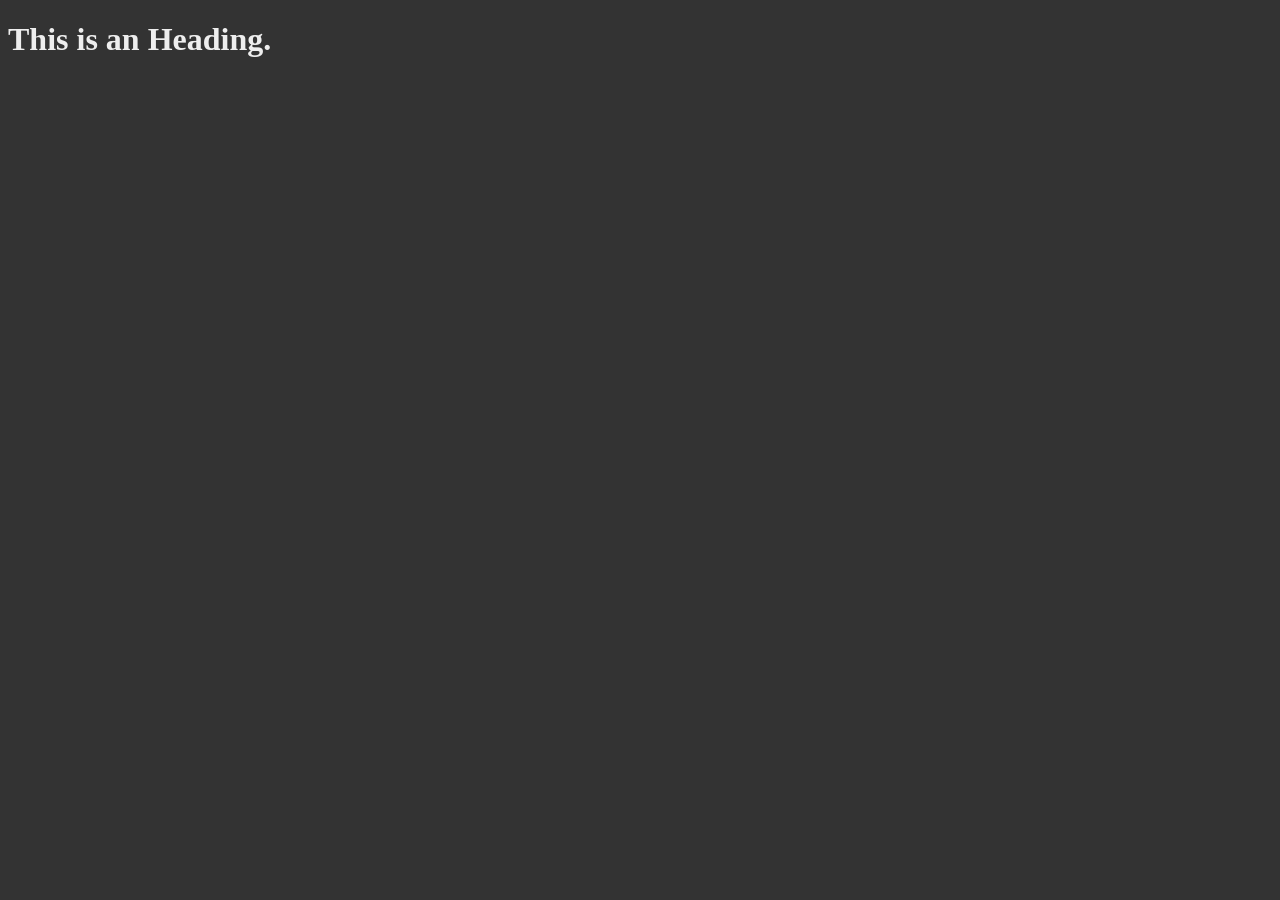
==== Supersimpledev/index.html @ b05d9f8b "Day 2" ====
<!DOCTYPE html>
<html lang="en">
<head>
  <meta charset="UTF-8">
  <meta name="viewport" content="width=device-width, initial-scale=1.0">
  <title>JavaScript</title>
  <style>
    body {
      background-color: #333;
      color: #eee;
    }
  </style>
</head>
<body>
  <h1>This is an Heading.</h1>
  <script src="main.js"></script>
</body>
</html>
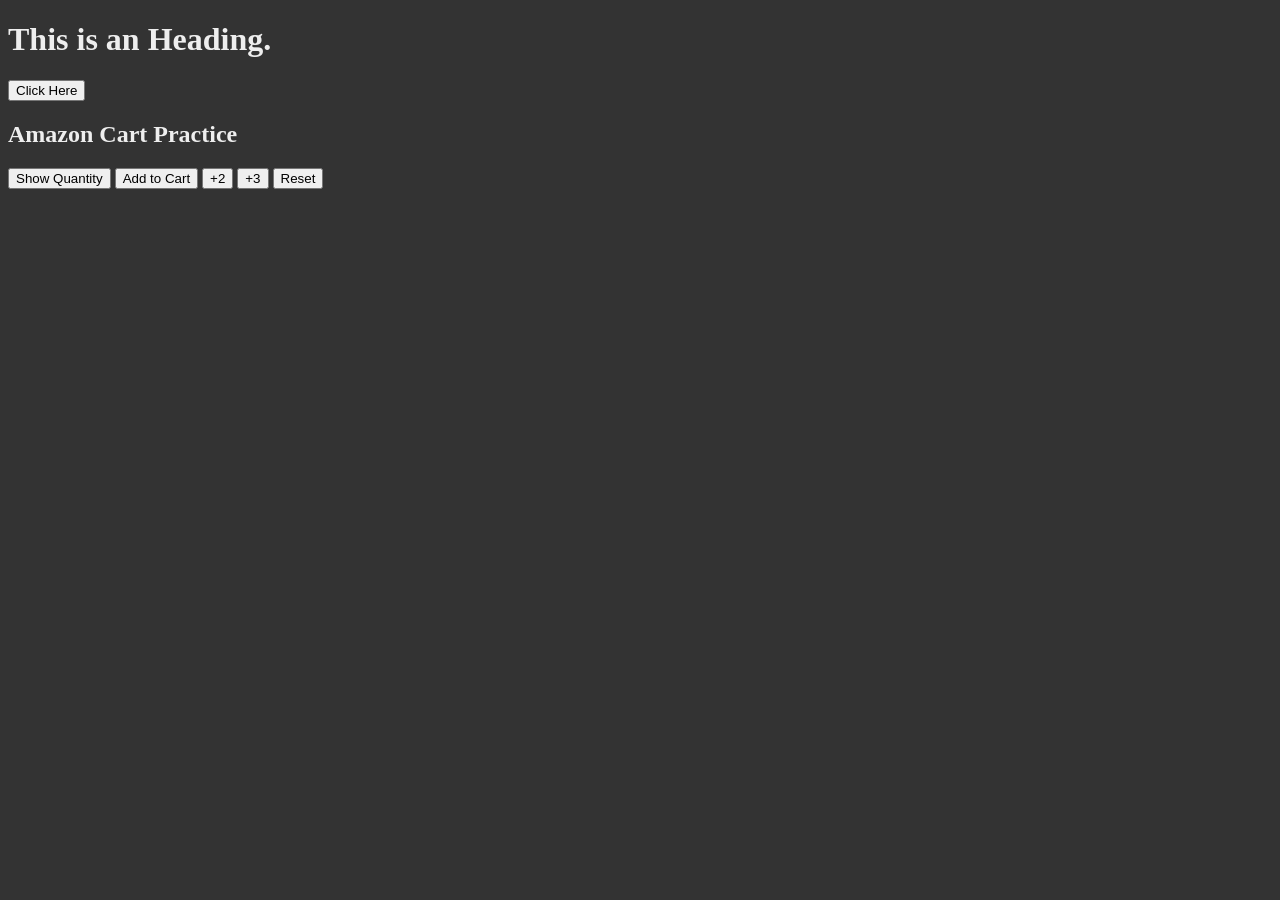
==== commit 7d948dc3: "Day 4" ====
--- a/Supersimpledev/index.html
+++ b/Supersimpledev/index.html
@@ -13,6 +13,13 @@
 </head>
 <body>
   <h1>This is an Heading.</h1>
+  <button onclick="alert('Good Job!')">Click Here</button>
+  <h2>Amazon Cart Practice</h2>
+  <button onclick="console.log(`Cart Quantity : ${cartQuantity}`)">Show Quantity</button>
+  <button onclick="cartQuantity++; console.log(`Cart Quantity : ${cartQuantity}`)">Add to Cart</button>
+  <button onclick="cartQuantity += 2; console.log(`Cart Quantity : ${cartQuantity}`)">+2</button>
+  <button onclick="cartQuantity += 3; console.log(`Cart Quantity : ${cartQuantity}`)">+3</button>
+  <button onclick="cartQuantity = 0; console.log('Cart was reset!'); console.log(`Cart Quantity : ${cartQuantity}`)">Reset</button>
   <script src="main.js"></script>
 </body>
 </html>
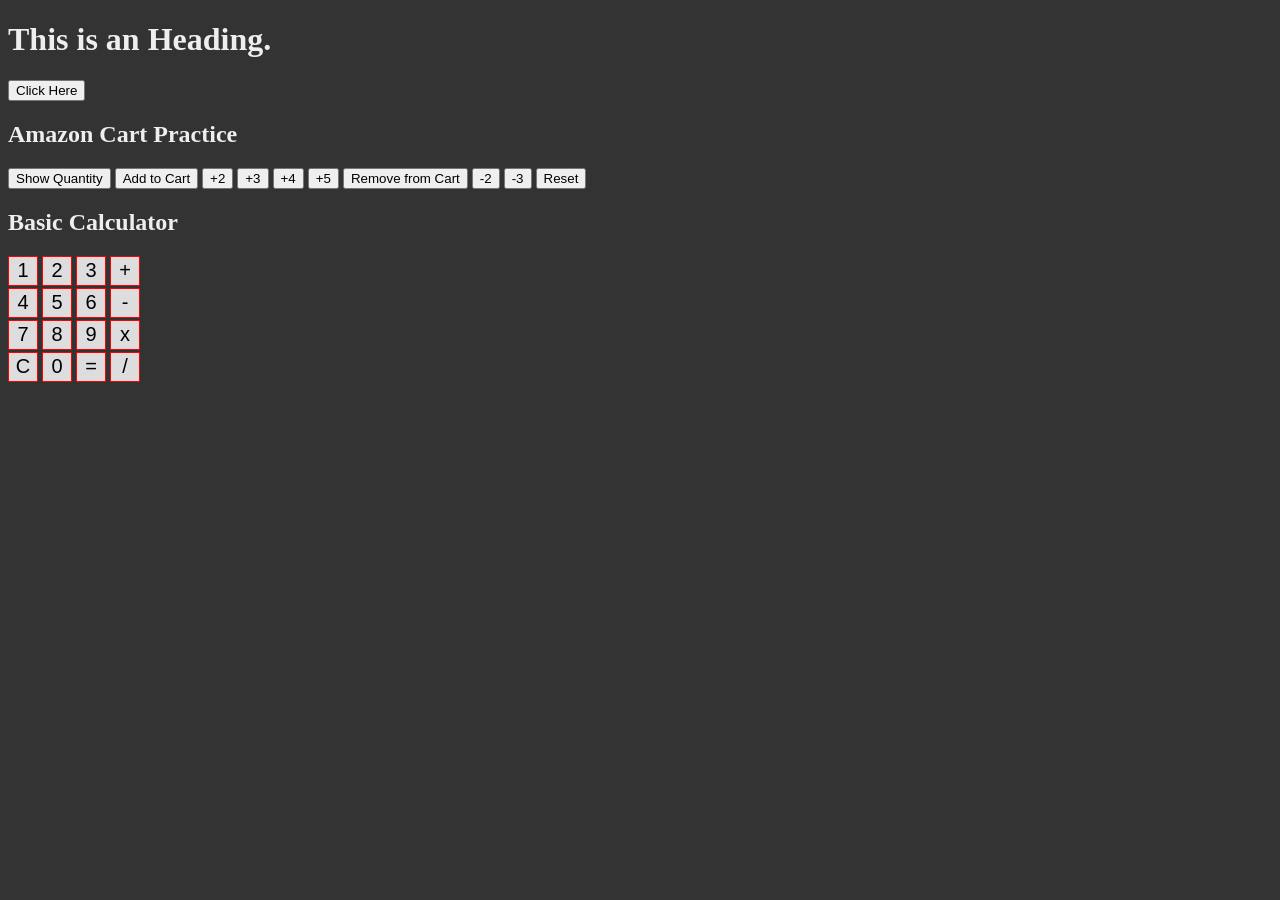
==== commit 8c35848c: "Day 5" ====
--- a/Supersimpledev/index.html
+++ b/Supersimpledev/index.html
@@ -9,6 +9,22 @@
       background-color: #333;
       color: #eee;
     }
+
+    .calculator button {
+      box-sizing: border-box;
+      font-size: 20px;
+      width: 30px;
+      height: 30px;
+      background-color: #ddd;
+      border: 1px solid red;
+      margin-bottom: 2px;
+    }
+    .calculator button:hover {
+      background-color: #bbb;
+    }
+    .calculator button:active {
+      background-color: #eee;
+    }
   </style>
 </head>
 <body>
@@ -19,7 +35,43 @@
   <button onclick="cartQuantity++; console.log(`Cart Quantity : ${cartQuantity}`)">Add to Cart</button>
   <button onclick="cartQuantity += 2; console.log(`Cart Quantity : ${cartQuantity}`)">+2</button>
   <button onclick="cartQuantity += 3; console.log(`Cart Quantity : ${cartQuantity}`)">+3</button>
+  <button onclick="cartQuantity += 4; console.log(`Cart Quantity : ${cartQuantity}`)">+4
+  </button>
+  <button onclick="cartQuantity += 5; console.log(`Cart Quantity : ${cartQuantity}`)">+5
+  </button>
+  <button onclick="cartQuantity--; console.log(`Cart Quantity : ${cartQuantity}`)">Remove from Cart
+  </button>
+  <button onclick="cartQuantity -= 2; console.log(`Cart Quantity : ${cartQuantity}`)">-2
+  </button>
+  <button onclick="cartQuantity -= 3; console.log(`Cart Quantity : ${cartQuantity}`)">-3
+  </button>
+
   <button onclick="cartQuantity = 0; console.log('Cart was reset!'); console.log(`Cart Quantity : ${cartQuantity}`)">Reset</button>
-  <script src="main.js"></script>
+
+  <script src="main.js"></script>  
+
+  <h2>Basic Calculator</h2>
+
+  <div class="calculator">
+  <button onclick="calc += '1';">1</button>
+  <button onclick="calc += '2';">2</button>
+  <button onclick="calc += '3';">3</button>
+  <button onclick="calc += ' + ';">+</button>
+  <br>
+  <button onclick="calc += '4';">4</button>
+  <button onclick="calc += '5';">5</button>
+  <button onclick="calc += '6';">6</button>
+  <button onclick="calc += ' - ';">-</button>
+  <br>
+  <button onclick="calc += '7';">7</button>
+  <button onclick="calc += '8';">8</button>
+  <button onclick="calc += '9';">9</button>
+  <button onclick="calc += ' * ';">x</button>
+  <br>
+  <button onclick="calc = '';">C</button>
+  <button onclick="calc += '0';">0</button>
+  <button onclick="calc = eval(calc); console.log(calc);">=</button>
+  <button onclick="calc += ' / ';">/</button>
+  </div>
 </body>
 </html>
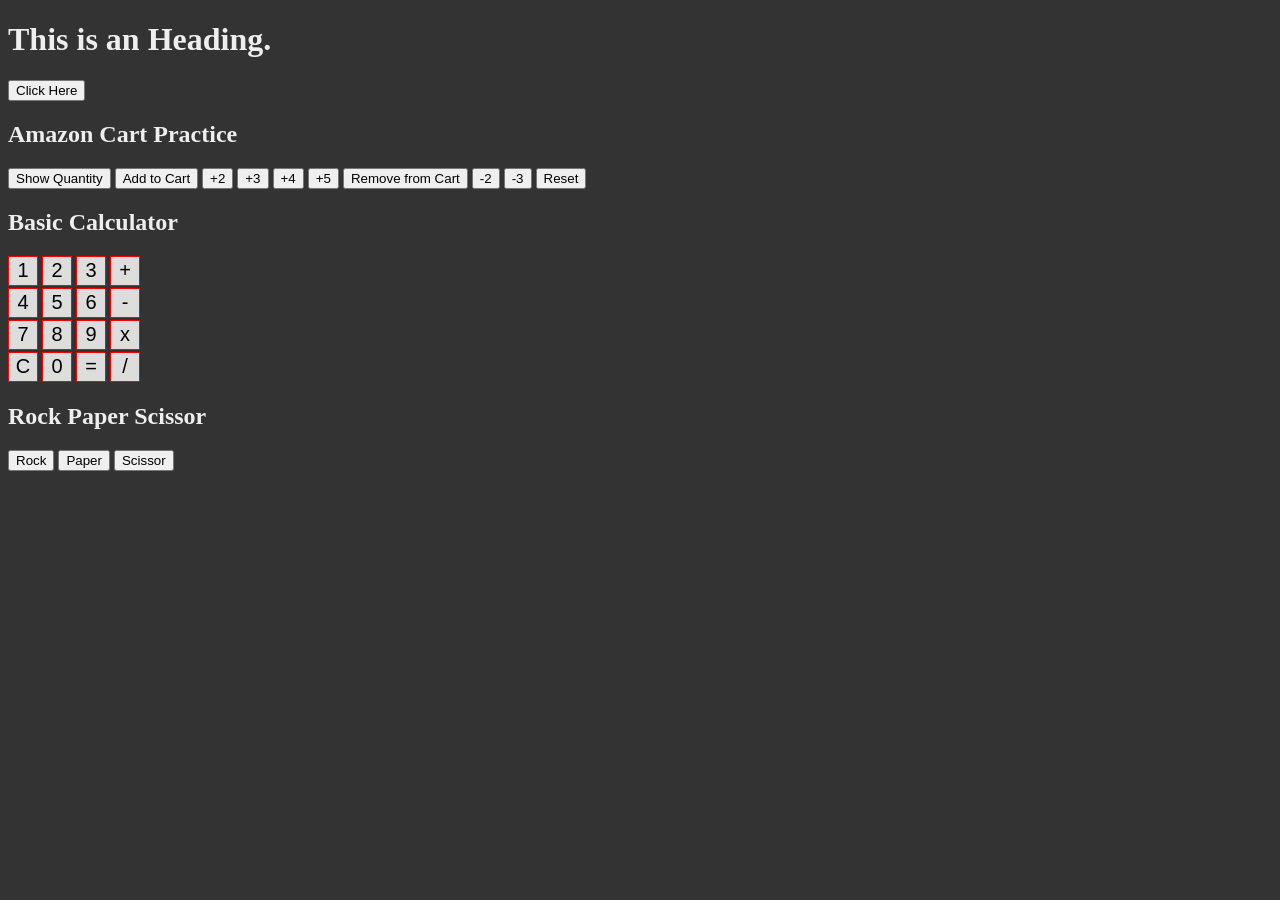
==== commit 55feb386: "Day 6" ====
--- a/Supersimpledev/index.html
+++ b/Supersimpledev/index.html
@@ -72,6 +72,77 @@
   <button onclick="calc += '0';">0</button>
   <button onclick="calc = eval(calc); console.log(calc);">=</button>
   <button onclick="calc += ' / ';">/</button>
-  </div>
+</div>
+  <h2>Rock Paper Scissor</h2>
+
+  <button onclick="
+      let computerChoose = '';
+      const randomNum = Math.random();
+      let result = '';
+
+      if (randomNum >= 0 && randomNum < 1 / 3) {
+        computerChoose = 'Rock';
+      } else if (randomNum >= 1 / 3 && randomNum < 2 / 3) {
+        computerChoose = 'Paper';
+      } else if (randomNum >= 2 / 3 && randomNum < 1) {
+        computerChoose = 'Scissor';
+      }
+
+      if (computerChoose === 'Rock') {
+        result = 'Draw';
+      } else if (computerChoose === 'Paper'){ 
+       result = 'You Loose';
+      } else if (computerChoose === 'Scissor') {
+        result = 'You Win!';
+      }
+
+      alert(`Your choose Rock, Computer choose ${computerChoose}. ${result}`);
+  ">Rock</button>
+  <button onclick="
+      let computerChoose = '';
+      const randomNum = Math.random();
+      let result = '';
+      
+      if (randomNum >= 0 && randomNum < 1 /3) {
+        computerChoose = 'Rock';
+      } else if (randomNum >= 1 / 3 && randomNum < 2 / 3) {
+        computerChoose = 'Paper';
+      } else if (randomNum >= 2 / 3 && randomNum < 1) {
+        computerChoose = 'Scissor';
+      }
+
+      if (computerChoose === 'Rock') {
+        result = 'You Win!';
+      } else if (computerChoose === 'Paper') {
+        result = 'Draw';
+      } else if (computerChoose === 'Scissor') {
+        result = 'Your Lose';
+      }
+
+      alert(`You choose Paper, Computer choose ${computerChoose}. ${result}`);
+  ">Paper</button>
+  <button onclick="
+      let computerChoose = '';
+      const randomNum = Math.random();
+      let result = '';
+
+      if (randomNum >= 0 && randomNum < 1 / 3) {
+        computerChoose = 'Rock';
+      } else if (randomNum >= 1 / 3 && randomNum < 2 / 3) {
+        computerChoose = 'Paper';
+      } else if (randomNum >= 2 / 3 && randomNum < 1) {
+        computerChoose = 'Scissor';
+      }
+
+      if (computerChoose === 'Rock') {
+        result = 'You Loose';
+      } else if (computerChoose === 'Paper') {
+        result = 'You Win!';
+      } else if (computerChoose === 'Scissor') {
+        result = 'Draw';
+      }
+
+      alert(`You choose Scissor, Computer choose ${computerChoose}. ${result}`);
+  ">Scissor</button>
 </body>
 </html>
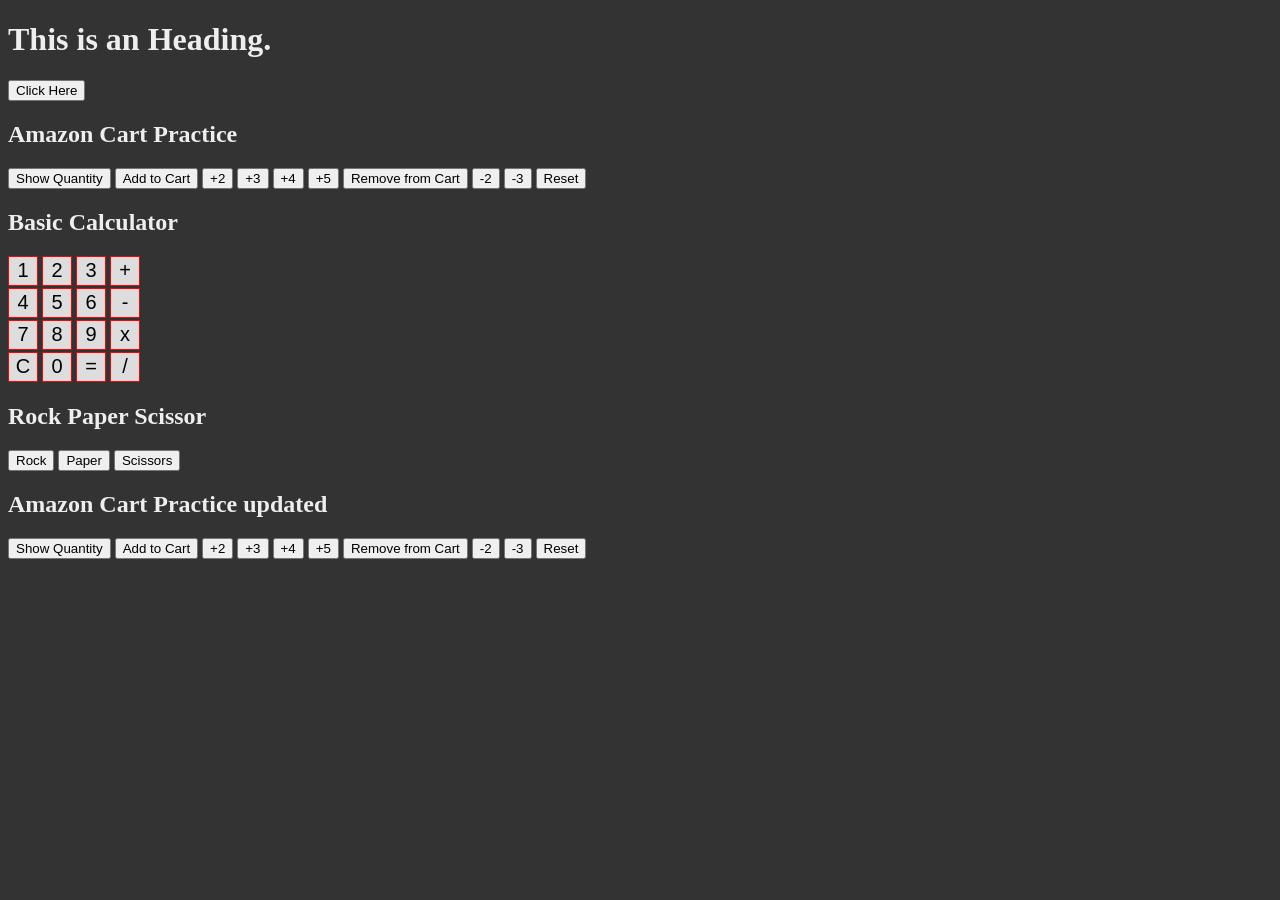
==== commit abd88beb: "Day 8" ====
--- a/Supersimpledev/index.html
+++ b/Supersimpledev/index.html
@@ -85,14 +85,14 @@
       } else if (randomNum >= 1 / 3 && randomNum < 2 / 3) {
         computerChoose = 'Paper';
       } else if (randomNum >= 2 / 3 && randomNum < 1) {
-        computerChoose = 'Scissor';
+        computerChoose = 'Scissors';
       }
 
       if (computerChoose === 'Rock') {
         result = 'Draw';
       } else if (computerChoose === 'Paper'){ 
        result = 'You Loose';
-      } else if (computerChoose === 'Scissor') {
+      } else if (computerChoose === 'Scissors') {
         result = 'You Win!';
       }
 
@@ -108,14 +108,14 @@
       } else if (randomNum >= 1 / 3 && randomNum < 2 / 3) {
         computerChoose = 'Paper';
       } else if (randomNum >= 2 / 3 && randomNum < 1) {
-        computerChoose = 'Scissor';
+        computerChoose = 'Scissors';
       }
 
       if (computerChoose === 'Rock') {
         result = 'You Win!';
       } else if (computerChoose === 'Paper') {
         result = 'Draw';
-      } else if (computerChoose === 'Scissor') {
+      } else if (computerChoose === 'Scissors') {
         result = 'Your Lose';
       }
 
@@ -131,18 +131,58 @@
       } else if (randomNum >= 1 / 3 && randomNum < 2 / 3) {
         computerChoose = 'Paper';
       } else if (randomNum >= 2 / 3 && randomNum < 1) {
-        computerChoose = 'Scissor';
+        computerChoose = 'Scissors';
       }
 
       if (computerChoose === 'Rock') {
         result = 'You Loose';
       } else if (computerChoose === 'Paper') {
         result = 'You Win!';
-      } else if (computerChoose === 'Scissor') {
+      } else if (computerChoose === 'Scissors') {
         result = 'Draw';
       }
 
-      alert(`You choose Scissor, Computer choose ${computerChoose}. ${result}`);
-  ">Scissor</button>
+      alert(`You choose Scissors, Computer choose ${computerChoose}. ${result}`);
+  ">Scissors</button>
+
+  <h2>Amazon Cart Practice updated</h2>
+  <button onclick="console.log(`Cart Quantity : ${cartQuantity}`)">Show Quantity</button>
+  <button onclick="
+  cartQuantity >= 10 ? alert('Cart is full') : 
+  (cartQuantity++, console.log(`Cart Quantity : ${cartQuantity}`));">Add to Cart</button>
+  <button onclick="cartQuantity >= 10 ? alert('Cart is full') : 
+  (cartQuantity += 2, console.log(`Cart Quantity : ${cartQuantity}`));">+2</button>
+  <button onclick="cartQuantity >= 10 ? alert('Cart is full') : 
+  (cartQuantity += 3, console.log(`Cart Quantity : ${cartQuantity}`));">+3</button>
+  <button onclick="cartQuantity >= 10 ? alert('Cart is full') : 
+  (cartQuantity += 4, console.log(`Cart Quantity : ${cartQuantity}`));">+4
+  </button>
+  <button onclick="cartQuantity >= 10 ? alert('Cart is full') : 
+  (cartQuantity += 5, console.log(`Cart Quantity : ${cartQuantity}`));">+5
+  </button>
+  <button onclick=" if (cartQuantity <= 0) {
+    alert('Not enough items in Cart') 
+  } else {
+    cartQuantity--;
+     console.log(`Cart Quantity : ${cartQuantity}`);
+  }">Remove from Cart
+  </button>
+  <button onclick=" if (cartQuantity <= 0) {
+    alert('Not enough items in Cart') 
+  } else {
+    cartQuantity -= 2;
+     console.log(`Cart Quantity : ${cartQuantity}`);
+  }">-2
+  </button>
+  <button onclick=" if (cartQuantity <= 0) {
+    alert('Not enough items in Cart') 
+  } else {
+    cartQuantity -= 3;
+     console.log(`Cart Quantity : ${cartQuantity}`);
+  }">-3
+  </button>
+
+  <button onclick="cartQuantity = 0; console.log('Cart was reset!'); console.log(`Cart Quantity : ${cartQuantity}`)">Reset</button>
+
 </body>
 </html>
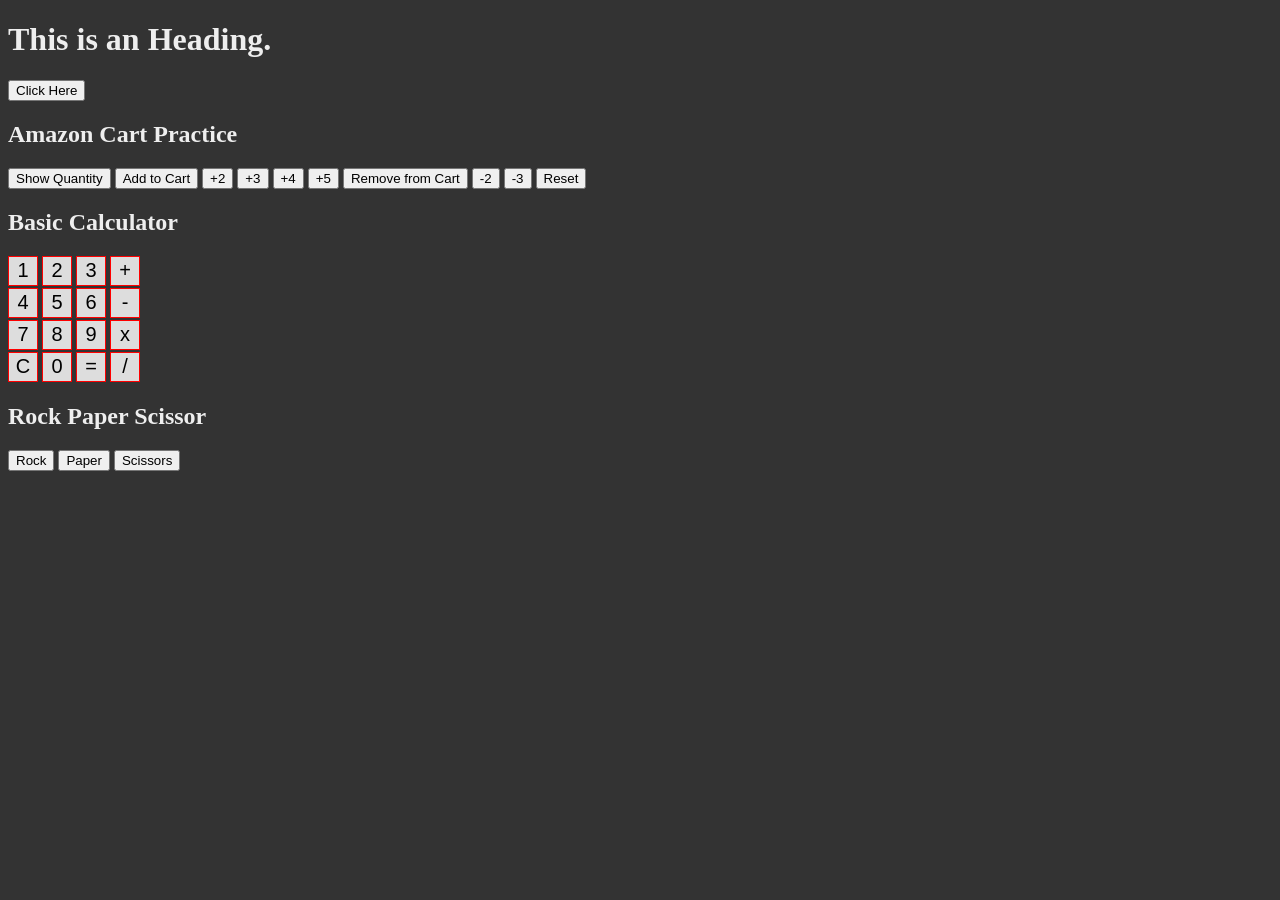
==== commit b171a4c5: "Day 10" ====
--- a/Supersimpledev/index.html
+++ b/Supersimpledev/index.html
@@ -75,114 +75,10 @@
 </div>
   <h2>Rock Paper Scissor</h2>
 
-  <button onclick="
-      let computerChoose = '';
-      const randomNum = Math.random();
-      let result = '';
+  <button onclick="playGame('Rock');">Rock</button>
+  <button onclick="playGame('Paper');">Paper</button>     
+  <button onclick="playGame('Scissors');">Scissors</button>
 
-      if (randomNum >= 0 && randomNum < 1 / 3) {
-        computerChoose = 'Rock';
-      } else if (randomNum >= 1 / 3 && randomNum < 2 / 3) {
-        computerChoose = 'Paper';
-      } else if (randomNum >= 2 / 3 && randomNum < 1) {
-        computerChoose = 'Scissors';
-      }
-
-      if (computerChoose === 'Rock') {
-        result = 'Draw';
-      } else if (computerChoose === 'Paper'){ 
-       result = 'You Loose';
-      } else if (computerChoose === 'Scissors') {
-        result = 'You Win!';
-      }
-
-      alert(`Your choose Rock, Computer choose ${computerChoose}. ${result}`);
-  ">Rock</button>
-  <button onclick="
-      let computerChoose = '';
-      const randomNum = Math.random();
-      let result = '';
-      
-      if (randomNum >= 0 && randomNum < 1 /3) {
-        computerChoose = 'Rock';
-      } else if (randomNum >= 1 / 3 && randomNum < 2 / 3) {
-        computerChoose = 'Paper';
-      } else if (randomNum >= 2 / 3 && randomNum < 1) {
-        computerChoose = 'Scissors';
-      }
-
-      if (computerChoose === 'Rock') {
-        result = 'You Win!';
-      } else if (computerChoose === 'Paper') {
-        result = 'Draw';
-      } else if (computerChoose === 'Scissors') {
-        result = 'Your Lose';
-      }
-
-      alert(`You choose Paper, Computer choose ${computerChoose}. ${result}`);
-  ">Paper</button>
-  <button onclick="
-      let computerChoose = '';
-      const randomNum = Math.random();
-      let result = '';
-
-      if (randomNum >= 0 && randomNum < 1 / 3) {
-        computerChoose = 'Rock';
-      } else if (randomNum >= 1 / 3 && randomNum < 2 / 3) {
-        computerChoose = 'Paper';
-      } else if (randomNum >= 2 / 3 && randomNum < 1) {
-        computerChoose = 'Scissors';
-      }
-
-      if (computerChoose === 'Rock') {
-        result = 'You Loose';
-      } else if (computerChoose === 'Paper') {
-        result = 'You Win!';
-      } else if (computerChoose === 'Scissors') {
-        result = 'Draw';
-      }
-
-      alert(`You choose Scissors, Computer choose ${computerChoose}. ${result}`);
-  ">Scissors</button>
-
-  <h2>Amazon Cart Practice updated</h2>
-  <button onclick="console.log(`Cart Quantity : ${cartQuantity}`)">Show Quantity</button>
-  <button onclick="
-  cartQuantity >= 10 ? alert('Cart is full') : 
-  (cartQuantity++, console.log(`Cart Quantity : ${cartQuantity}`));">Add to Cart</button>
-  <button onclick="cartQuantity >= 10 ? alert('Cart is full') : 
-  (cartQuantity += 2, console.log(`Cart Quantity : ${cartQuantity}`));">+2</button>
-  <button onclick="cartQuantity >= 10 ? alert('Cart is full') : 
-  (cartQuantity += 3, console.log(`Cart Quantity : ${cartQuantity}`));">+3</button>
-  <button onclick="cartQuantity >= 10 ? alert('Cart is full') : 
-  (cartQuantity += 4, console.log(`Cart Quantity : ${cartQuantity}`));">+4
-  </button>
-  <button onclick="cartQuantity >= 10 ? alert('Cart is full') : 
-  (cartQuantity += 5, console.log(`Cart Quantity : ${cartQuantity}`));">+5
-  </button>
-  <button onclick=" if (cartQuantity <= 0) {
-    alert('Not enough items in Cart') 
-  } else {
-    cartQuantity--;
-     console.log(`Cart Quantity : ${cartQuantity}`);
-  }">Remove from Cart
-  </button>
-  <button onclick=" if (cartQuantity <= 0) {
-    alert('Not enough items in Cart') 
-  } else {
-    cartQuantity -= 2;
-     console.log(`Cart Quantity : ${cartQuantity}`);
-  }">-2
-  </button>
-  <button onclick=" if (cartQuantity <= 0) {
-    alert('Not enough items in Cart') 
-  } else {
-    cartQuantity -= 3;
-     console.log(`Cart Quantity : ${cartQuantity}`);
-  }">-3
-  </button>
-
-  <button onclick="cartQuantity = 0; console.log('Cart was reset!'); console.log(`Cart Quantity : ${cartQuantity}`)">Reset</button>
-
+  
 </body>
 </html>
